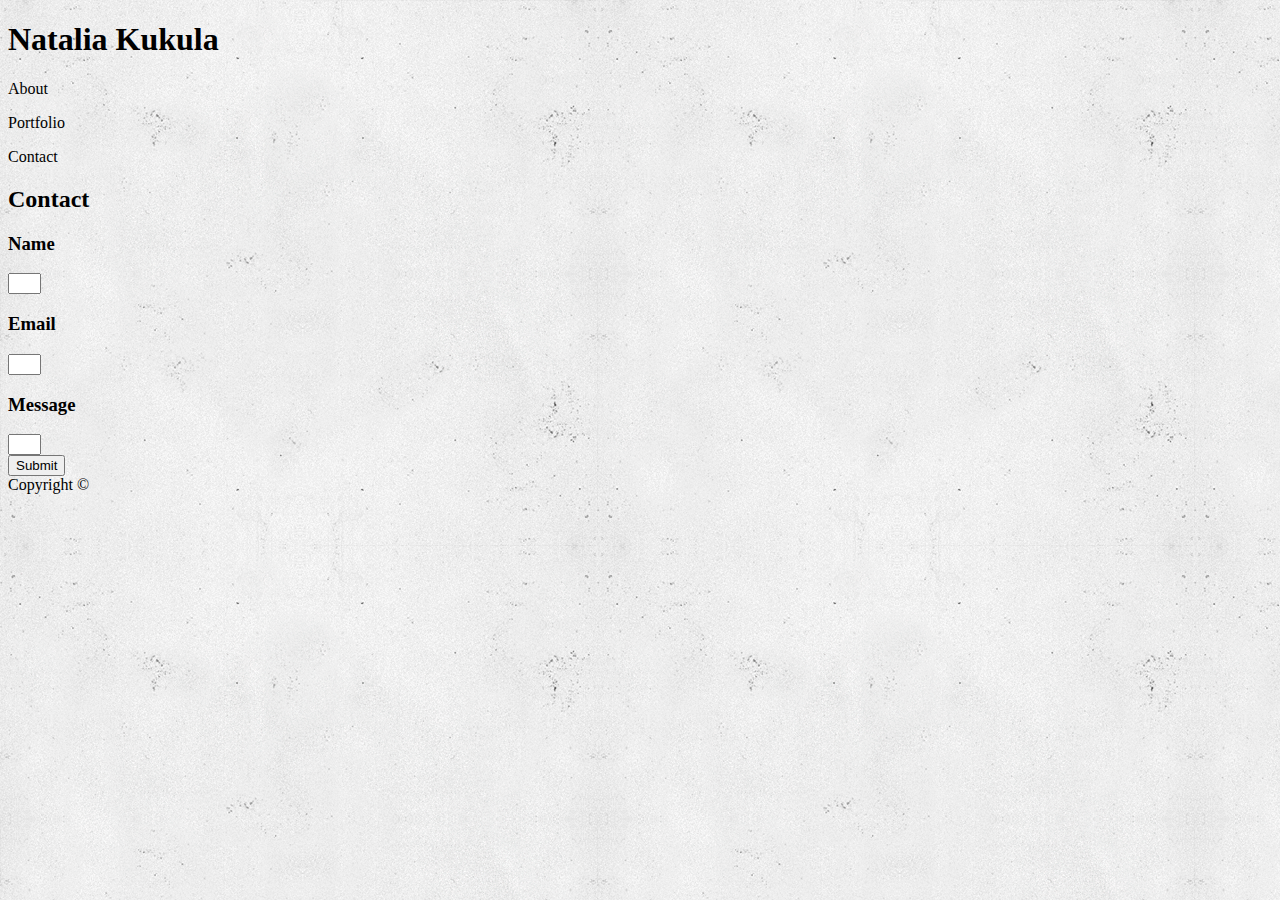
==== contact.html @ f5fee4f6 "I added the HTMLs and am going to start on the css file." ====
<!DOCTYPE html>

<head>
    <meta charset="utf-8" />
    <meta http-equiv="X-UA-Compatible" content="IE=edge">
    <title>Natalia Kukula Portfolio</title>
    <meta name="viewport" content="width=device-width, initial-scale=1">
    <link rel="stylesheet" type="text/css" media="screen" href="assets/css/style.css" />
    <!-- <script src="main.js"></script> -->
</head>

<body>
    <header>
        <h1>Natalia Kukula</h1>
        <p>About</p>
        <p>Portfolio</p>
        <p>Contact</p>
    </header>

    <h2>Contact</h2>

    <h3>Name</h3>
    <input type="text" size=1 00px>
    <h3>Email</h3>
    <input type="text" size=1 00px>
    <h3>Message</h3>
    <input type="text" size=1 00px> <br>

    <!--How to resize the input window?-->

    <button>Submit</button>

    <footer>Copyright &copy;</footer>

</body>
---- assets/css/style.css ----
body {
    background: url("../images/concrete_wall_2.png");
}

#portpic {

    height:310px;
    width: 190px;
}

.image {

height: 250px;    
width: 250px;

}
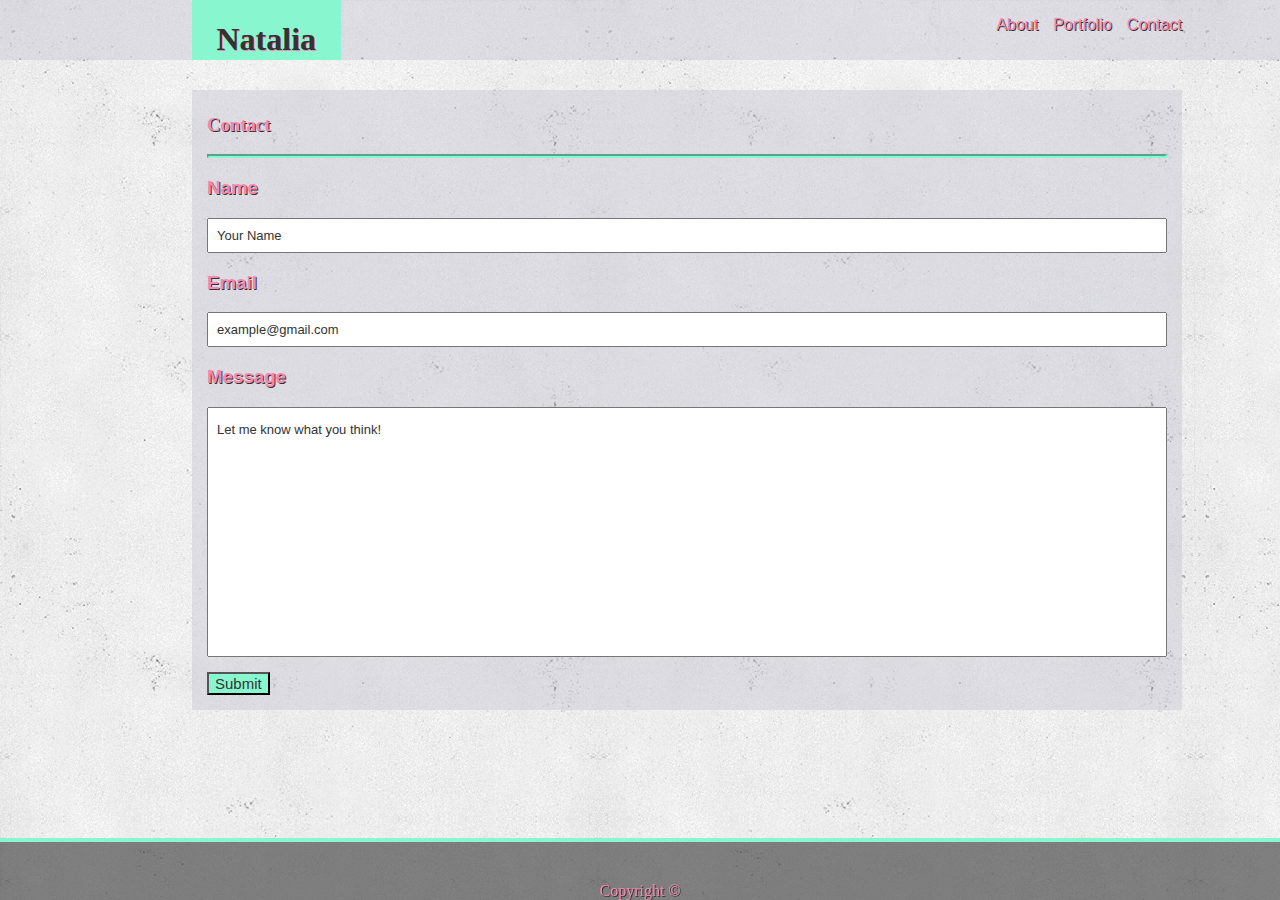
==== commit 42a40ff7: "Second html page done." ====
--- a/contact.html
+++ b/contact.html
@@ -3,33 +3,54 @@
 <head>
     <meta charset="utf-8" />
     <meta http-equiv="X-UA-Compatible" content="IE=edge">
-    <title>Natalia Kukula Portfolio</title>
+    <title>Natalia Kukula ~ Contact</title>
     <meta name="viewport" content="width=device-width, initial-scale=1">
     <link rel="stylesheet" type="text/css" media="screen" href="assets/css/style.css" />
     <!-- <script src="main.js"></script> -->
 </head>
 
 <body>
-    <header>
-        <h1>Natalia Kukula</h1>
-        <p>About</p>
-        <p>Portfolio</p>
-        <p>Contact</p>
-    </header>
+    <section>
+        <header>
+            <div class="headercontent1">
 
-    <h2>Contact</h2>
+                <section id="logo" class="headfont">
+                    <aside>
+                        <h1>Natalia Kukula</h1>
+                    </aside>
+                </section>
 
+                <section class="otherfont">
+                    <a href=contact.html><p class="headercontent2">Contact</p></a>
+                    <a href=portfolio.html><p class="headercontent2">Portfolio</p></a>
+                    <a href=index.html><p class="headercontent2">About</p></a>
+                </section>
+
+            </div>
+        </header>
+    </section>
+
+    <div class="centered">
+
+        <h3 class="headfont">Contact</h3>
+
+        <hr>
+
+        <div class="otherfont">
     <h3>Name</h3>
-    <input type="text" size=1 00px>
+    <input type="text" value="Your Name">
     <h3>Email</h3>
-    <input type="text" size=1 00px>
+    <input type="text" value="example@gmail.com">
     <h3>Message</h3>
-    <input type="text" size=1 00px> <br>
+    <input type="text" value="Let me know what you think!" id="messageheight"> 
+    
+    <br>
 
     <!--How to resize the input window?-->
 
     <button>Submit</button>
-
+    </div>
+</div>
     <footer>Copyright &copy;</footer>
 
 </body>--- a/assets/css/style.css
+++ b/assets/css/style.css
@@ -1,17 +1,137 @@
+body {
+        background: url("../images/concrete_wall_2.png");
+        color: #333;
+        margin: 0;
+}
 
-body {
-    background: url("../images/concrete_wall_2.png");
+p {
+        text-align: justify;
+}
+
+.headfont {
+        font-family: Georgia, 'Times New Roman', Times, serif;
+}
+
+.otherfont {
+        font-family: Arial, Helvetica, sans-serif;
+}
+
+.headercontent1 {
+        width: 990px;
+}
+
+.headercontent2 {
+        float: right;
+        margin-left: 15px;
+        margin-right: 0;
+        color: #f788af;
+        text-shadow: 1px 1px #333;
+}
+
+header {
+        color: #333;
+        background: rgba(201, 201, 214, 0.5);
+        overflow: auto;
+        text-align: center;
+        margin-bottom: 30px;
+        height: 60px;
+        padding-left: 15%;
+}
+
+aside {
+        color: #333;
+        text-shadow: 1px 1px #f788af;
+}
+
+h3 {
+        color: #f788af;
+        text-shadow: 1px 1px #333;
+}
+
+#logo {
+        float: left;
+        width: 15%;
+        height: 60px;
+        text-decoration-color: #333;
+        background: #88F7D0;
+        text-align: center;
+}
+
+hr {
+        display: block;
+        border-width: 2px;
+        border-color: #88F7D0;
+}
+
+.centered {
+        background-color: rgba(201, 201, 214, 0.5);
+        width: 960px;
+        display: block;
+        margin-left: 15%;
+        margin-right: auto;
+        padding: 5px 15px;
+        color: #595959;
 }
 
 #portpic {
+        height:210px;
+        width: 130px;
+        float: left;
+        margin-right: 10px;
+        box-shadow: 4px 4px #88F7D0;
+        margin-bottom: 2px;
+}
 
-    height:310px;
-    width: 190px;
+h4 {
+        height: 40px;
+        text-decoration-color: #333;
+        background: #88F7D0;
+        text-align: center;
+        text-shadow: 1px 1px #f788af;
 }
 
 .image {
+        height: 250px;    
+        width: 250px;
+        float: left;
+        overflow: auto;
+}
 
-height: 250px;    
-width: 250px;
+footer {
+        background-color: rgb(51, 51, 51, 0.6);
+        color: #f788af;
+        text-align: center;
+        position: fixed;
+        bottom: 0;
+        width: 100%;
+        padding-top: 40px;
+        border-top: 4px solid #88F7D0;
+        text-shadow: 1px 1px #333;
+}
 
-}+input {
+        width: 100%;
+        color: #333;
+        padding: 8px;
+        box-sizing: border-box;
+        font-size: 13px;
+}
+
+#messageheight {
+        height: 250px;
+        margin-bottom: 15px;
+        padding-top: 15px;
+        padding-bottom: 220px; 
+}
+button {
+background-color: #88F7D0;
+color: #333;
+margin-bottom: 10px;
+font-size: 15px;
+}
+
+.clearfix::after {
+    content: "";
+    display: block;
+    clear: both;
+  }